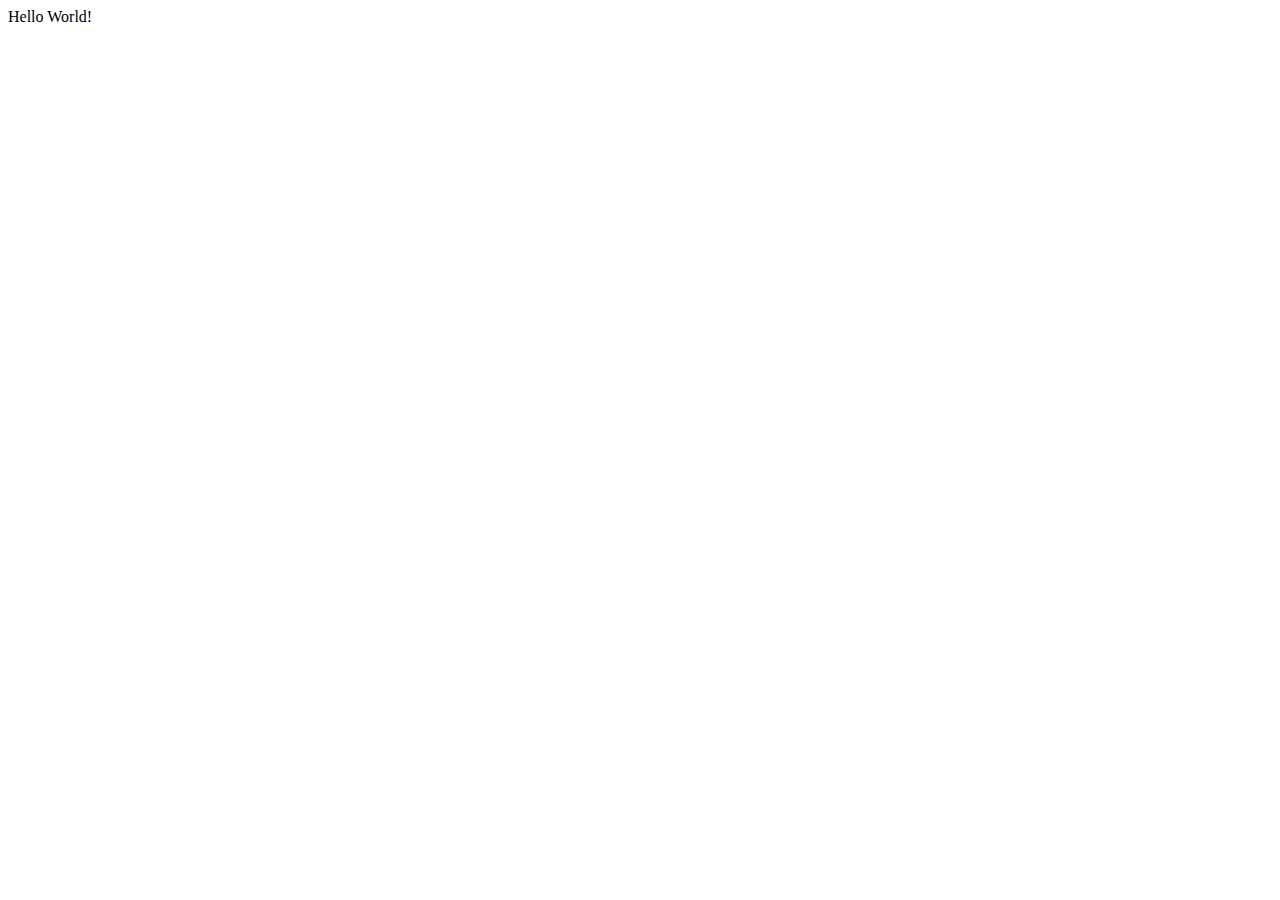
==== index.html @ e255268d "Initial commit" ====
<DOCTYPE html>
<html lang="ru">
<head>
    <meta charset="UTF-8">
    <title>Learn HTML Again</title>
    <link rel="stylesheet" href="css/style.css">
    <script src="js/script.js"></script>
</head>
<body>
    <p>Hello World!</p>
</body>
</html>
---- css/style.css ----
/
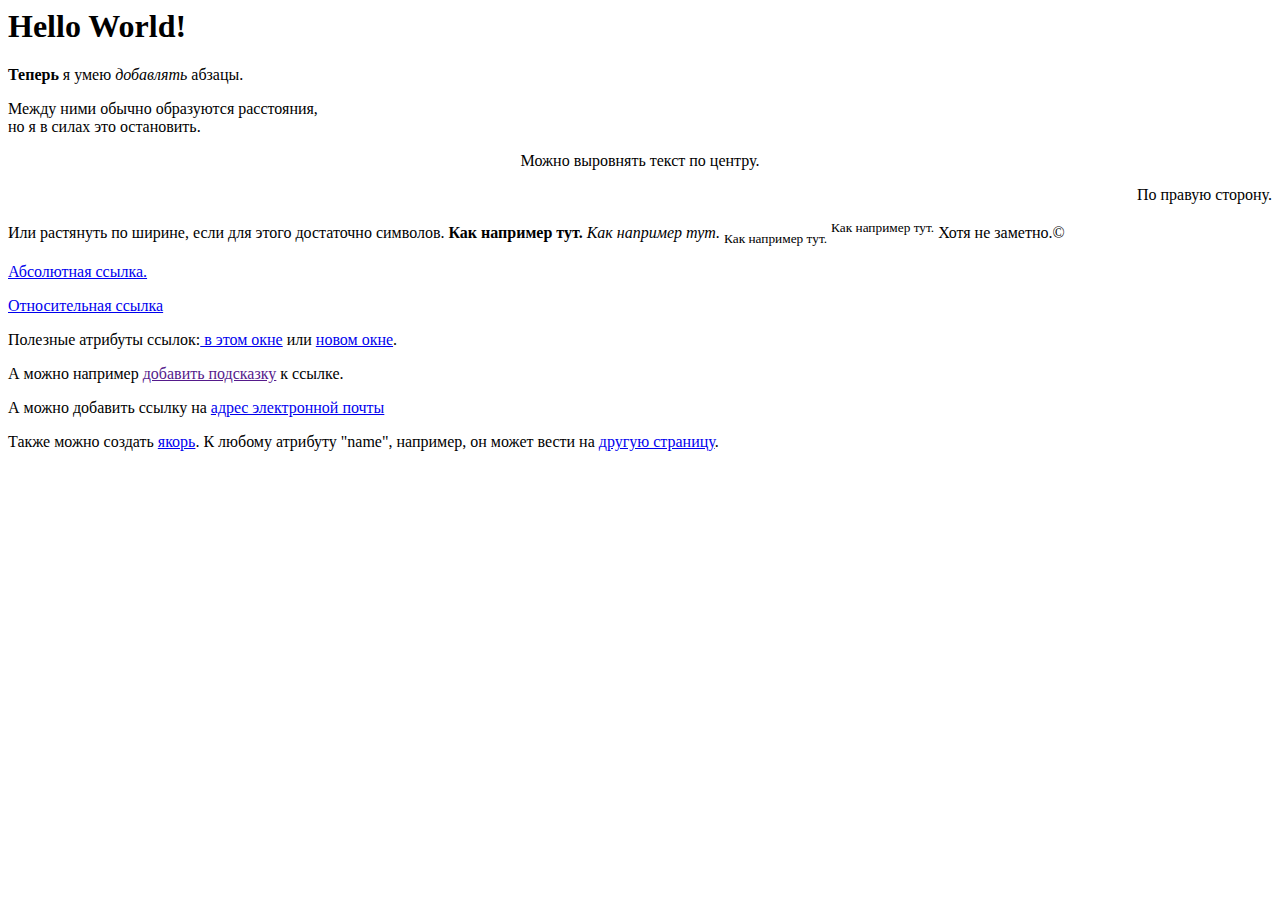
==== commit 689b0c0e: "Первые шаги" ====
--- a/index.html
+++ b/index.html
@@ -3,10 +3,26 @@
 <head>
     <meta charset="UTF-8">
     <title>Learn HTML Again</title>
-    <link rel="stylesheet" href="css/style.css">
-    <script src="js/script.js"></script>
+    <link rel="stylesheet" href="../../HTMLAgain/css/style.css">
+    <script src="../../HTMLAgain/js/script.js"></script>
 </head>
 <body>
-    <p>Hello World!</p>
+    <h1 name='top'>Hello World!</h1>
+	<p><b>Теперь</b> я умею <i>добавлять</i> абзацы.</p>
+	<p>Между ними обычно образуются расстояния,
+		<br>но я в силах это остановить.</p>
+	<!--ВЫРАВНИВАНИЕ-->
+	<p align='center'>Можно выровнять текст по центру.</p>
+	<p align='right'>По правую сторону.</p>
+	<p align='justify'>Или растянуть по ширине, если для этого достаточно символов. <strong>Как например тут.</strong> <em>Как например тут.</em> <sub>Как например тут.</sub> <sup>Как например тут.</sup>  Хотя не заметно.&#169</p>
+	<!--ССЫЛКИ-->
+	<p><a href='https://alittlegraalian.files.wordpress.com/2015/07/treasure-map-18.png?w=374&h=311'>Абсолютная ссылка.</a></p>
+	<p><a href='page2.html'>Относительная ссылка</a></p>
+	<!--(../) - это значит выйти на уровень папки выше -->
+	<!--(fplder/file.html) - на случай если искомый файл в папке -->
+	<p>Полезные атрибуты ссылок:<a target href='page2.html'> в этом окне</a> или <a target='_blank' href='page2.html'> новом окне</a>.
+	<p>А можно например <a href='' title='Подсказка вот в таком удобном окошке!'>добавить подсказку</a> к ссылке.</p>
+	<p>А можно добавить ссылку на <a href="mailto:nastolportal@gmail.com?subject=Я клилнул на товю ссылку">адреc электронной почты</a></p>
+	<p>Также можно создать <a href='#top'>якорь</a>. К любому атрибуту "name", например, он может вести на <a href='page2.html#top_page2'>другую страницу</a>.</p>
 </body>
 </html>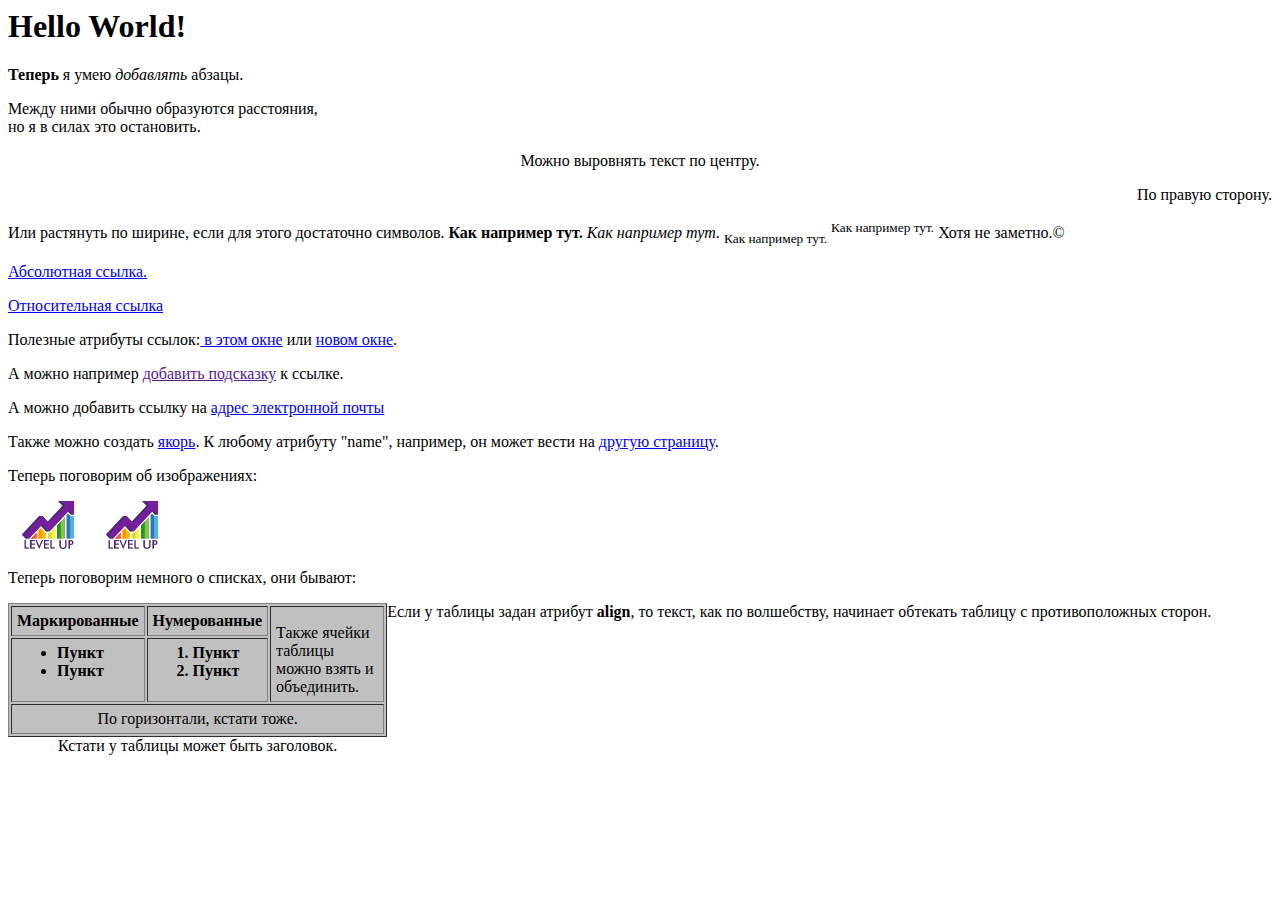
==== commit 898adaaf: "Второй шаг" ====
--- a/index.html
+++ b/index.html
@@ -24,5 +24,39 @@
 	<p>А можно например <a href='' title='Подсказка вот в таком удобном окошке!'>добавить подсказку</a> к ссылке.</p>
 	<p>А можно добавить ссылку на <a href="mailto:nastolportal@gmail.com?subject=Я клилнул на товю ссылку">адреc электронной почты</a></p>
 	<p>Также можно создать <a href='#top'>якорь</a>. К любому атрибуту "name", например, он может вести на <a href='page2.html#top_page2'>другую страницу</a>.</p>
+	<!--ИЗОБРАЖЕНИЯ-->
+	<p>Теперь поговорим об изображениях:</p>
+	<img src='img/lvlup.png' width='80px' alt='Это первая картинка, которую я добавил.'>
+	<a href=''><img src='img/lvlup.png' width='80px' alt='Это первая картинка, которую я добавил.'title='А тут есть ссылка!'></a>
+	<!--СПИСКИ-->
+	<p>Теперь поговорим немного о списках, они бывают:</p>
+	<table bgcolor="#c0c0c0" border='1px' width='30%' cellpadding="5" align="left">
+		<tr>
+			<th>Маркированные</th>
+			<th>Нумерованные</th>
+			<td rowspan="2" align="left" valign=bottom>Также ячейки таблицы можно взять и объединить.</td>
+		</tr>
+		<tr align="left">
+			<th>
+				<ul>
+					<li>Пункт</li>
+					<li>Пункт</li>
+				</ul>
+			</th>
+			<th>
+				<ol>
+					<li>Пункт</li>
+					<li>Пункт</li>
+				</ol>
+			</th>
+		</tr>
+		<tr>
+			<td colspan='3' align="center">По горизонтали, кстати тоже.</td>
+		</tr>
+		<caption align='bottom'>Кстати у таблицы может быть заголовок.</caption>
+	</table>
+	<p>Если у таблицы задан атрибут <b>align</b>, то текст, как по волшебству, начинает обтекать таблицу с противоположных сторон.</p>
+	
+	
 </body>
 </html>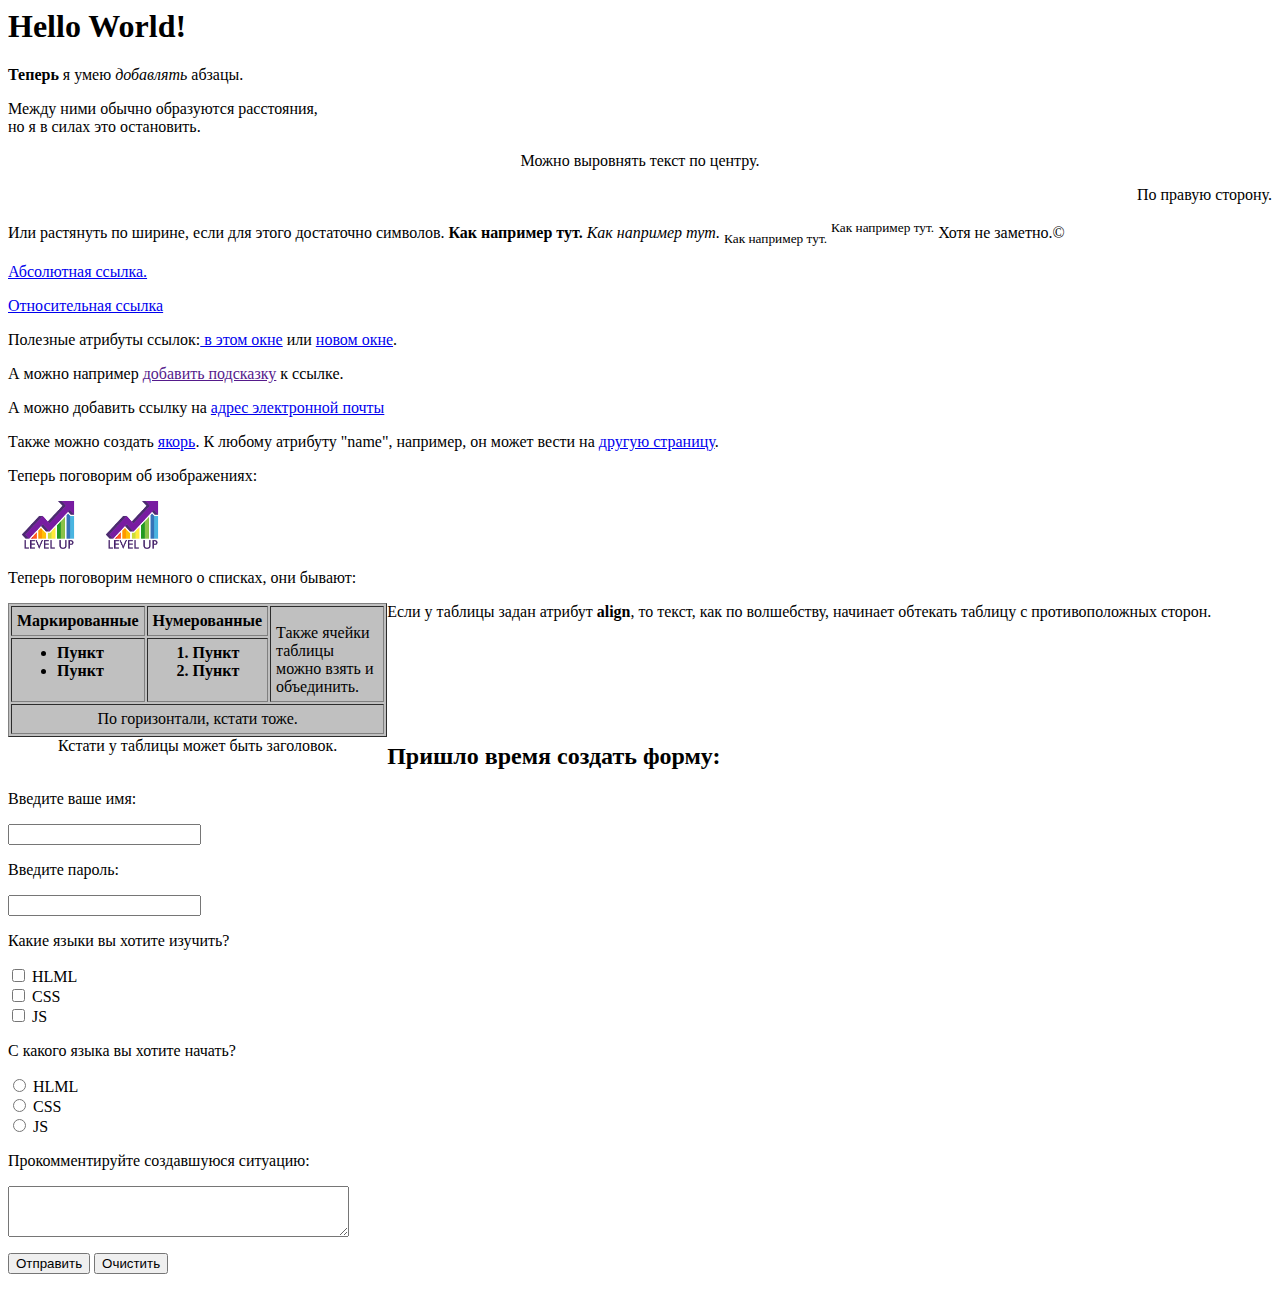
==== commit 5a6143b6: "Шаг 3." ====
--- a/index.html
+++ b/index.html
@@ -56,7 +56,25 @@
 		<caption align='bottom'>Кстати у таблицы может быть заголовок.</caption>
 	</table>
 	<p>Если у таблицы задан атрибут <b>align</b>, то текст, как по волшебству, начинает обтекать таблицу с противоположных сторон.</p>
-	
-	
+	<canvas border='3px' width='100' height='86' id='a'></canvas>
+	<h2>Пришло время создать форму:</h2>
+	<form name='test' method="post" action="">
+		<p>Введите ваше имя:</p>
+		<input type="text" size="21">
+		<p>Введите пароль:</p>
+		<input type="password" size="21">
+		<p>Какие языки вы хотите изучить?</p>
+		<input type="checkbox" > HLML<br>
+		<input type="checkbox" > CSS<br>
+		<input type="checkbox"> JS<br>
+		<p>С какого языка вы хотите начать?</p>
+		<input type="radio" name="lang" value="html"> HLML<br>
+		<input type="radio" name="lang" value="css"> CSS<br>
+		<input type="radio" name="lang" value="js"> JS<br>
+		<p>Прокомментируйте создавшуюся ситуацию:</p>
+		<textarea type="comment" cols='40' rows='3'></textarea>
+		<p><input type='submit' value="Отправить">
+			<input type='reset' value="Очистить"></p>
+	</form>
 </body>
 </html>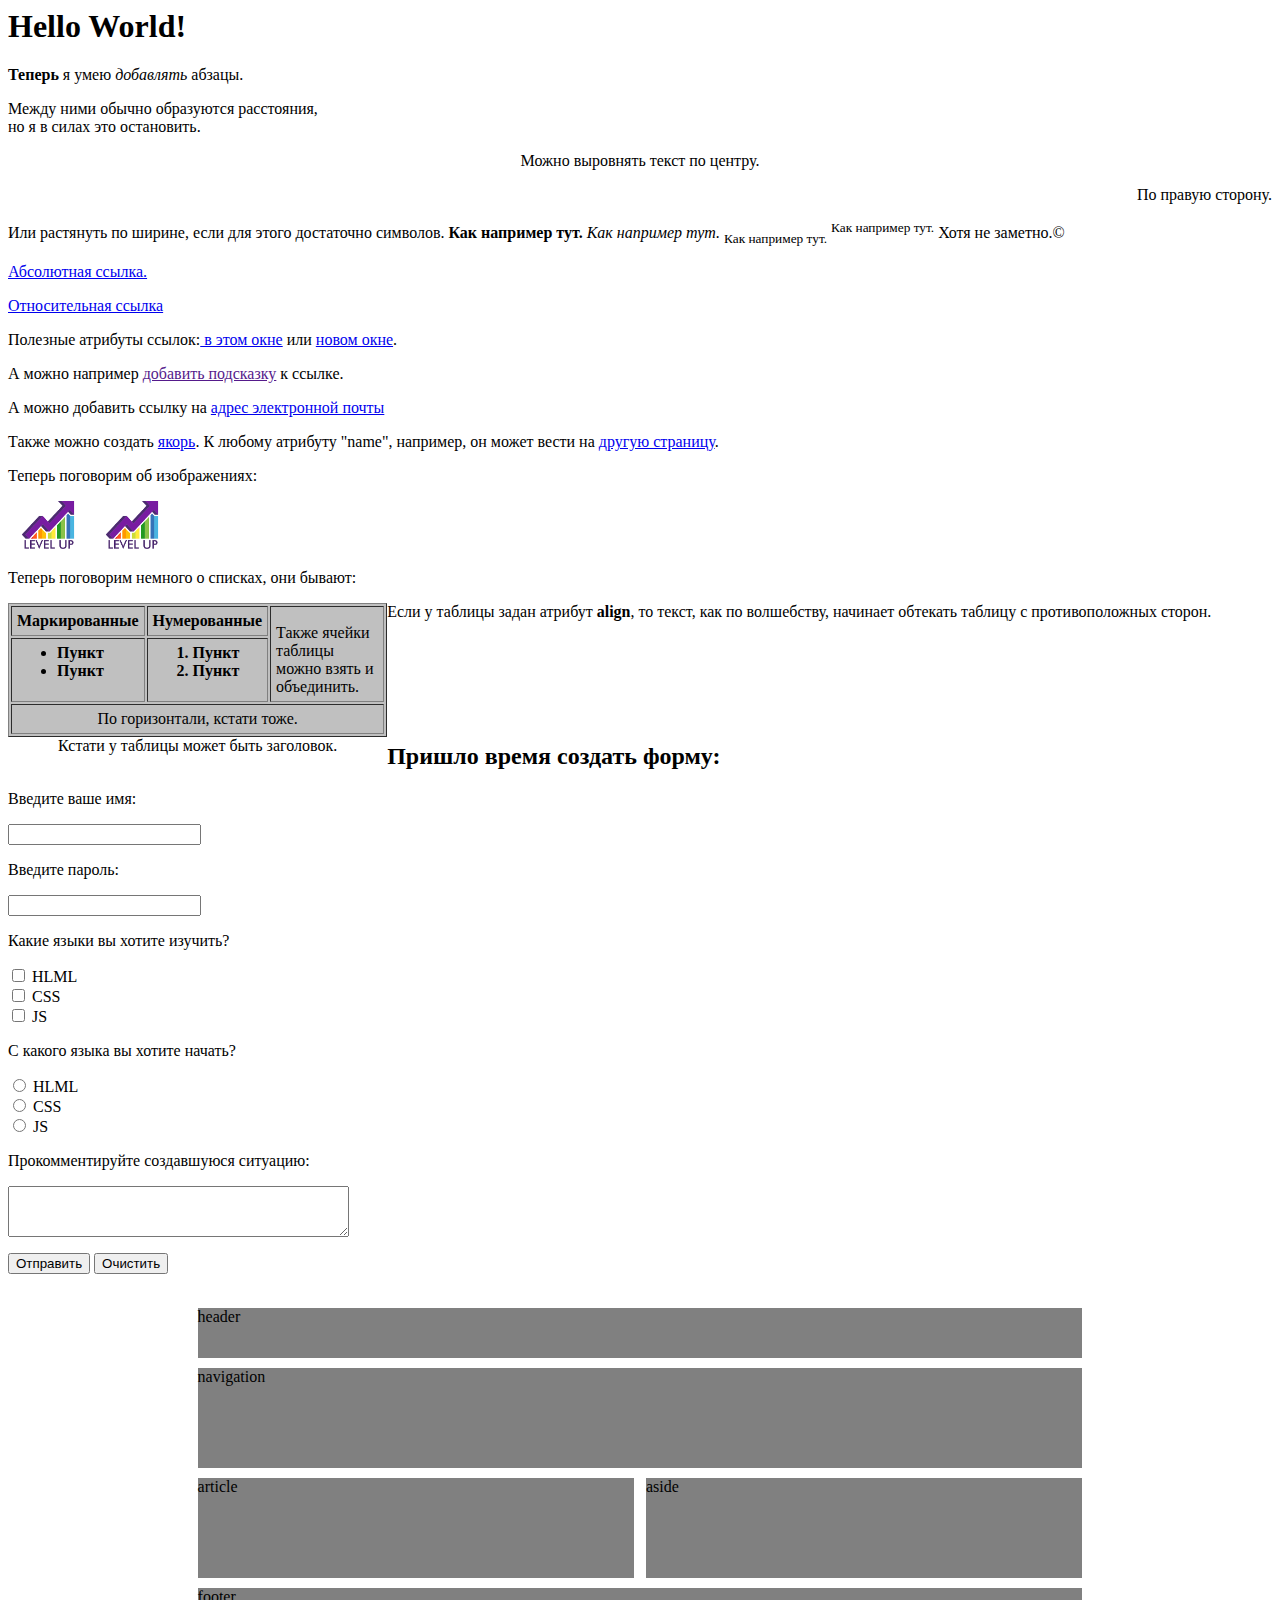
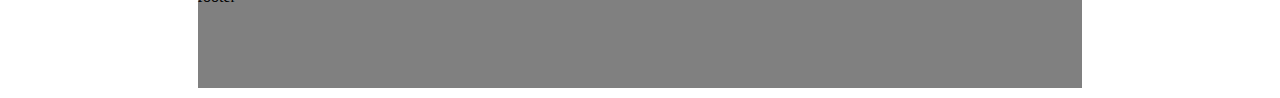
==== commit ee639f19: "Создаем разметку сайта" ====
--- a/index.html
+++ b/index.html
@@ -3,7 +3,7 @@
 <head>
     <meta charset="UTF-8">
     <title>Learn HTML Again</title>
-    <link rel="stylesheet" href="../../HTMLAgain/css/style.css">
+    <link rel="stylesheet" href="css/style.css">
     <script src="../../HTMLAgain/js/script.js"></script>
 </head>
 <body>
@@ -75,6 +75,16 @@
 		<textarea type="comment" cols='40' rows='3'></textarea>
 		<p><input type='submit' value="Отправить">
 			<input type='reset' value="Очистить"></p>
-	</form>
-</body>
+	</form><br>
+	<div class='site'>
+		<header class="header" id="header"><p name='model'>header</p></header>
+		<nav><p>navigation</p></nav>
+		<article>
+  			<p name='model'>article</p>
+			<section><p name='model'>selection</p></section>
+		</article>
+		<aside><p name='model'>aside</p></aside>
+		<footer><p name='model'>footer</p></footer>
+	</div>
+	</body>
 </html>--- a/css/style.css
+++ b/css/style.css
@@ -0,0 +1,56 @@
+footer; aside; section; article; header; nav {
+	float: left;
+	margin-bottom: 10px;
+}
+header {
+  background-color: gray;
+  width: 70%;
+  height: 50px; 
+	margin: 0 auto;
+	margin-bottom: 10px;
+}
+nav {
+  background-color: gray;
+  width: 70%;
+  height: 100px; 
+	margin: 0 auto;
+	margin-bottom: 10px;
+}
+article {
+	display: inline-block;
+  background-color: gray;
+  width: calc(35% - 6px);
+  height: 100px; 
+	margin: 0 auto;
+	margin-left:15%;
+	margin-bottom: 10px;
+	box-sizing: border-box;
+}
+.site p{
+	margin: 0;
+}
+section {
+	display: none;
+  background-color: darkgray;
+  width: 80%;
+  height: 40px; 
+	margin: 0 auto;
+}
+aside {
+	display: inline-block;
+  background-color: gray;
+  width: calc(35% - 6px);
+  height: 100px; 
+	margin: 0 auto;
+	margin-bottom: 10px;
+	margin-left: 8px;
+	box-sizing: border-box;
+}
+footer {
+  background-color: gray;
+  width: 70%;
+  height: 100px; 
+	margin: 0 auto;
+	margin-bottom: 10px;
+}
+
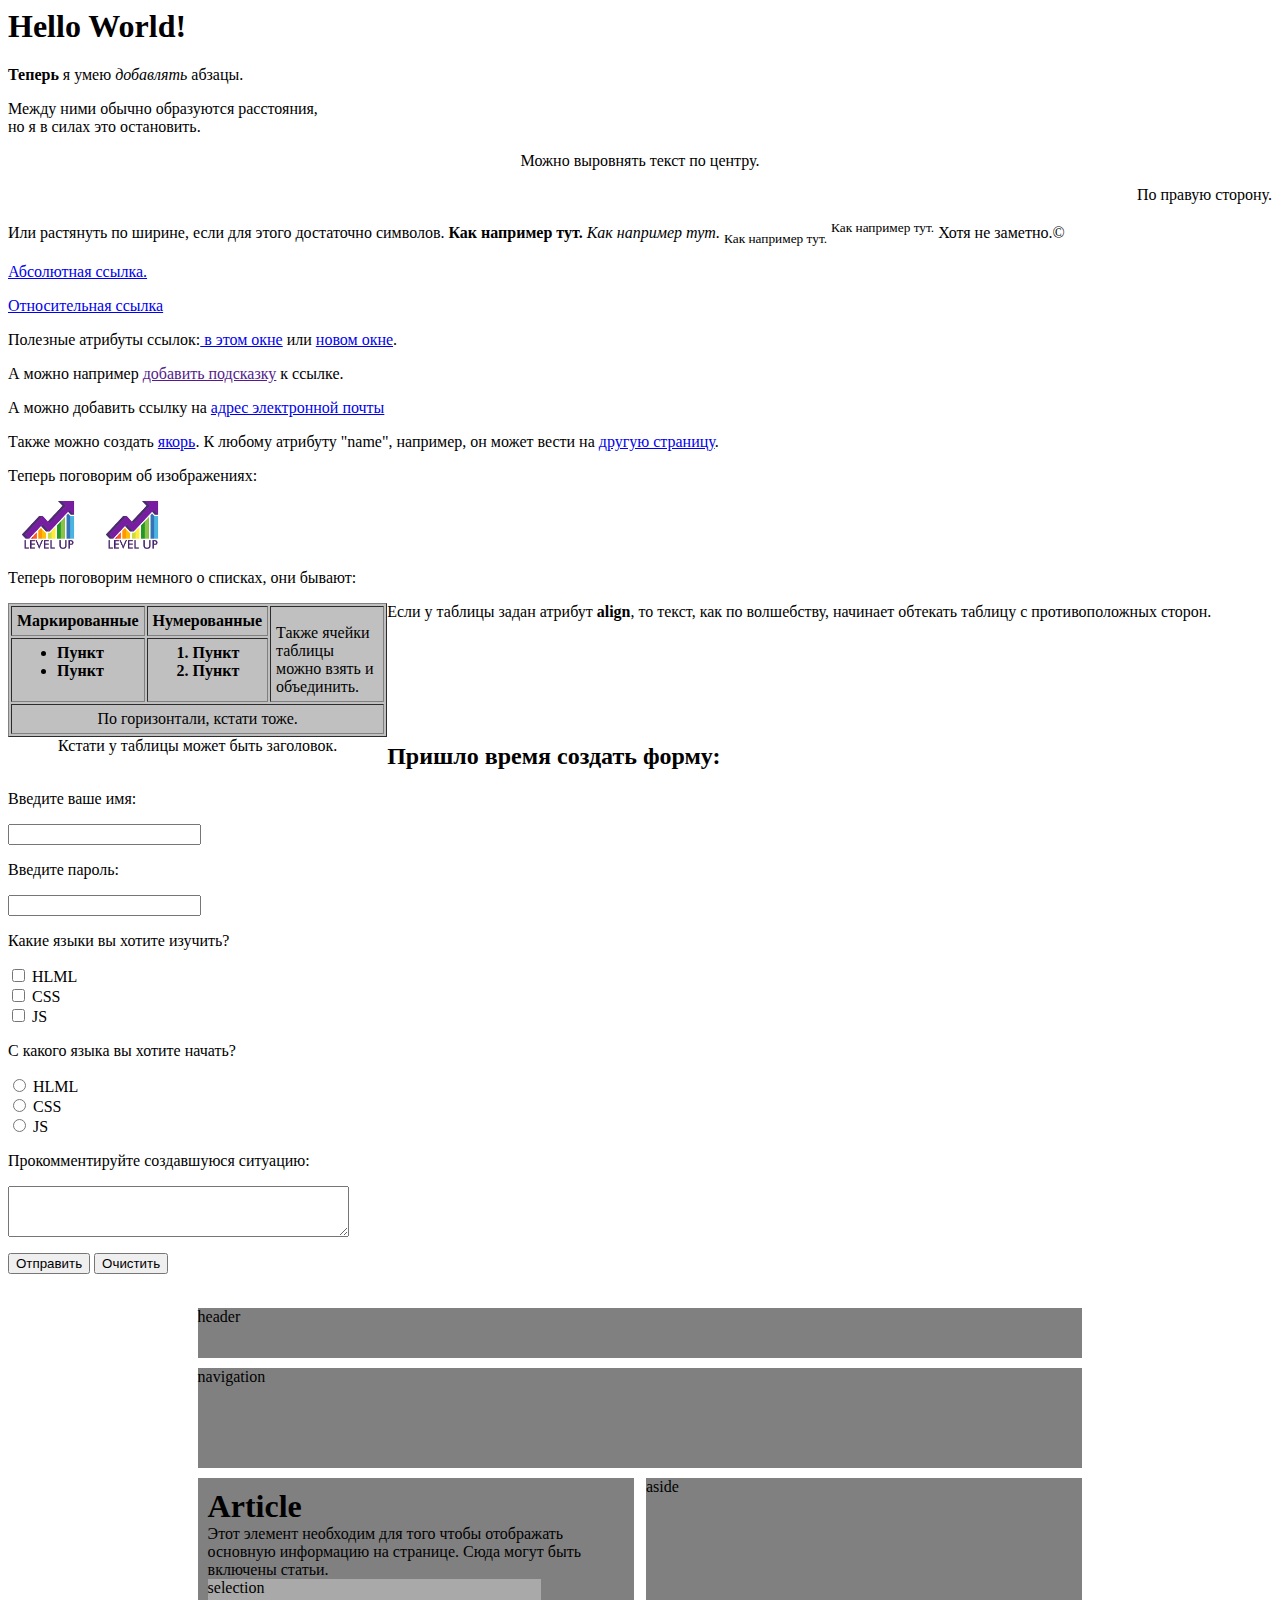
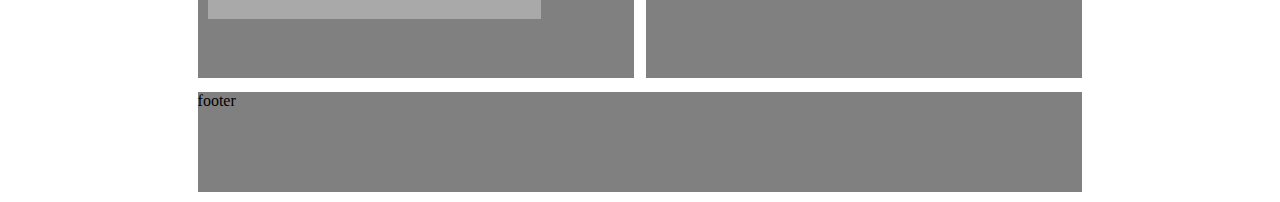
==== commit 1086fecb: "Элементы сайта" ====
--- a/index.html
+++ b/index.html
@@ -77,14 +77,25 @@
 			<input type='reset' value="Очистить"></p>
 	</form><br>
 	<div class='site'>
-		<header class="header" id="header"><p name='model'>header</p></header>
-		<nav><p>navigation</p></nav>
+		<header class="header" id="header">
+			<p>header</p>
+		</header>
+		<nav>
+			<p>navigation</p>
+		</nav>
 		<article>
-  			<p name='model'>article</p>
-			<section><p name='model'>selection</p></section>
+  			<h1>Article</h1>
+			<p>Этот элемент необходим для того чтобы отображать основную информацию на странице. Сюда могут быть включены статьи.</p>
+			<section>
+				<p>selection</p>
+			</section>
 		</article>
-		<aside><p name='model'>aside</p></aside>
-		<footer><p name='model'>footer</p></footer>
+		<aside>
+			<p>aside</p>
+		</aside>
+		<footer>
+			<p>footer</p>
+		</footer>
 	</div>
 	</body>
 </html>--- a/css/style.css
+++ b/css/style.css
@@ -20,27 +20,33 @@
 	display: inline-block;
   background-color: gray;
   width: calc(35% - 6px);
-  height: 100px; 
+  height: 200px; 
 	margin: 0 auto;
 	margin-left:15%;
 	margin-bottom: 10px;
 	box-sizing: border-box;
+	padding: 10px;
+}
+article h1{
+	margin: 0;
+	float: left;
 }
 .site p{
 	margin: 0;
+	float: left;
 }
 section {
-	display: none;
   background-color: darkgray;
   width: 80%;
   height: 40px; 
 	margin: 0 auto;
+	float: left;
 }
 aside {
 	display: inline-block;
   background-color: gray;
   width: calc(35% - 6px);
-  height: 100px; 
+  height: 200px; 
 	margin: 0 auto;
 	margin-bottom: 10px;
 	margin-left: 8px;
